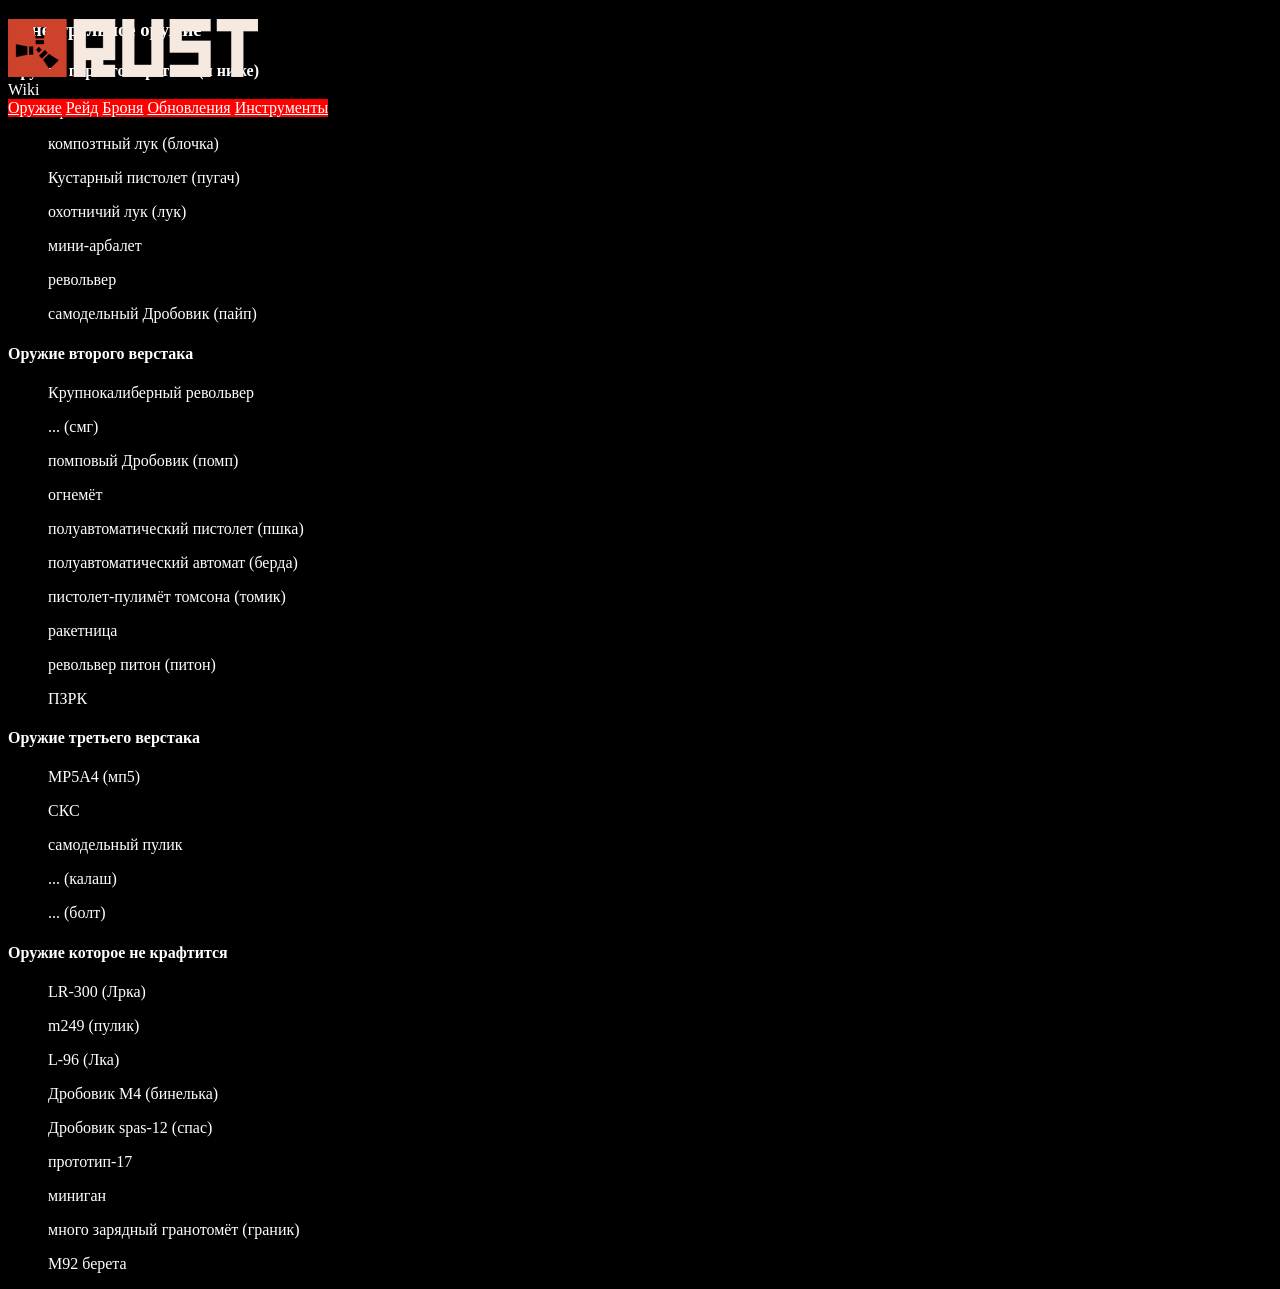
==== Weapon.html @ 94019954 "Add files via upload" ====
<!DOCTYPE html>
<html lang="en">
<head>
    <meta charset="UTF-8">
    <meta name="viewport" content="width=device-width, initial-scale=1.0">
    <title>Document</title>
    <link rel="stylesheet" href="style.css">
</head>
<body>
    <header>
        <img src="img/Site-logo.webp" href="style.css">
        <div class="logo">Wiki</div>
        <nav>
            <a href="Weapon.html">Оружие</a>
            <a href="raid.html">Рейд</a>
            <a href="armor.html">Броня</a>
            <a href="updates.html">Обновления</a>
            <a href="tools.html">Инструменты</a>
        </nav>
    </header>
    <article>
            <div class="text">
                <h3>Огнестрельное оружие</h3>

                <h4>Оружие первого верстака (и ниже)</h4>
                <ol>
                    <p>Арбалет</p>
                    <p>композтный лук (блочка)</p>
                    <p>Кустарный пистолет (пугач)</p>
                    <p>охотничий лук (лук)</p>
                    <p>мини-арбалет</p>
                    <p>револьвер</p>
                    <p>самодельный Дробовик (пайп)</p>
                </ol>
                <h4>Оружие второго верстака</h4>
                <ol>
                    <p>Крупнокалиберный револьвер</p>
                    <p>... (смг)</p>
                    <p>помповый Дробовик (помп)</p>
                    <p>огнемёт</p>
                    <p>полуавтоматический пистолет (пшка)</p>
                    <p>полуавтоматический автомат (берда)</p>
                    <p>пистолет-пулимёт томсона (томик)</p>
                    <p>ракетница</p>
                    <p>револьвер питон (питон)</p>
                    <p>ПЗРК</p>
                </ol>
                <h4>Оружие третьего верстака</h4>
                <ol>
                    <p>MP5A4 (мп5)</p>
                    <p>СКС</p>
                    <p>самодельный пулик</p>
                    <p>... (калаш)</p>
                    <p>... (болт)</p>
                </ol>
                <h4>Оружие которое не крафтится</h4>
                <ol>
                    <p>LR-300 (Лрка)</p>
                    <p>m249 (пулик)</p>
                    <p>L-96 (Лка)</p>
                    <p>Дробовик M4 (бинелька)</p>
                    <p>Дробовик spas-12 (спас)</p>
                    <p>прототип-17</p>
                    <p>миниган</p>
                    <p>много зарядный гранотомёт (граник)</p>
                    <p>М92 берета</p>
                </ol>
            </div>
        </article>
</body>
</html>
---- style.css ----
body{
    background-color: black;
}
header{
    position: fixed;
}
header nav{
    background-color: red;
}
header div{
    color: white;
}
header a{
    color: white;
}
header img{
    height: 58;
    width: 250;
}
p{
    color: white;
}
h4 {
    color: white;
}
h3 {
    color: white;
}
h5 {
    color: white;
}
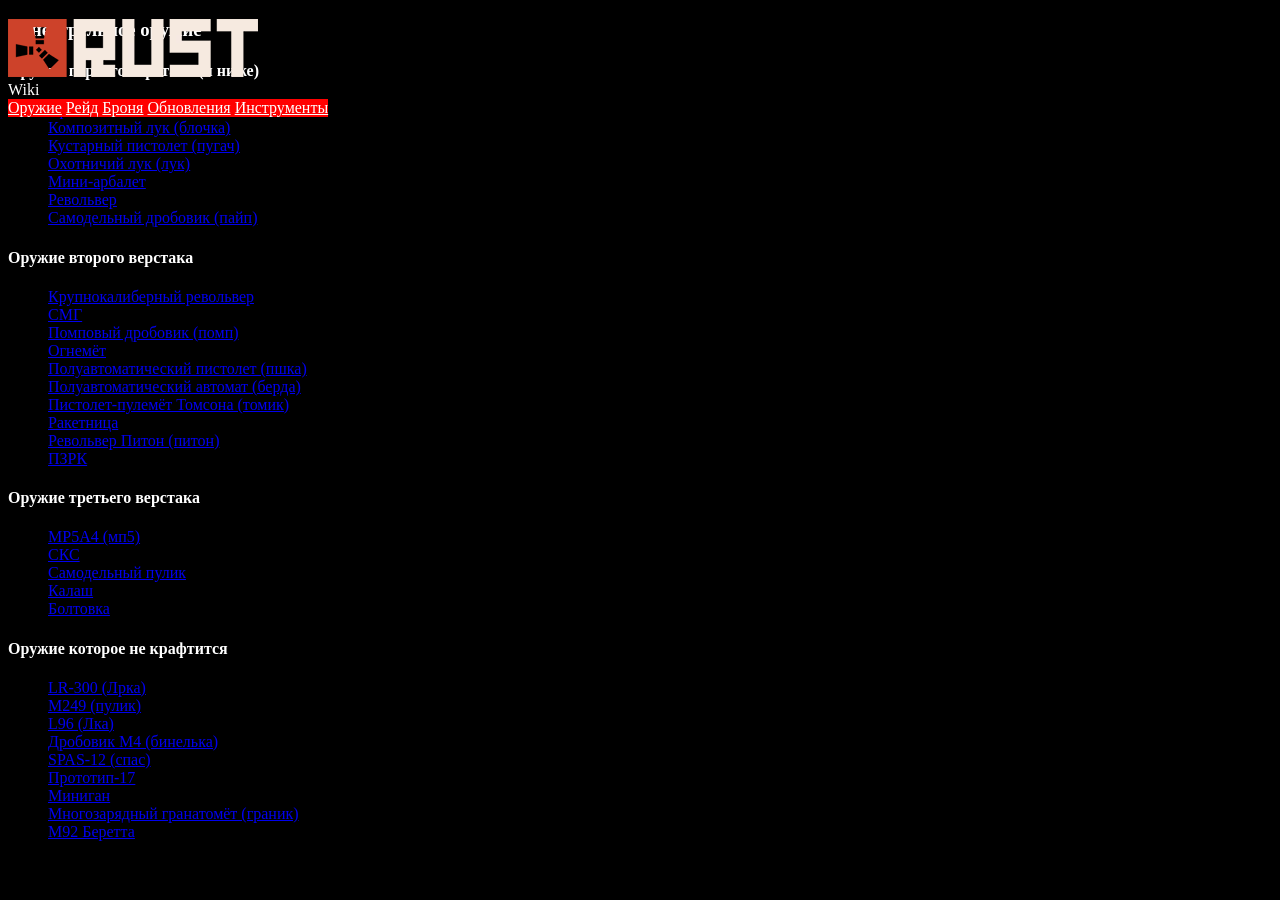
==== commit bdabe0e5: "Update Weapon.html" ====
--- a/Weapon.html
+++ b/Weapon.html
@@ -19,53 +19,56 @@
         </nav>
     </header>
     <article>
-            <div class="text">
-                <h3>Огнестрельное оружие</h3>
+        <div class="text">
+            <h3>Огнестрельное оружие</h3>
 
-                <h4>Оружие первого верстака (и ниже)</h4>
-                <ol>
-                    <p>Арбалет</p>
-                    <p>композтный лук (блочка)</p>
-                    <p>Кустарный пистолет (пугач)</p>
-                    <p>охотничий лук (лук)</p>
-                    <p>мини-арбалет</p>
-                    <p>револьвер</p>
-                    <p>самодельный Дробовик (пайп)</p>
-                </ol>
-                <h4>Оружие второго верстака</h4>
-                <ol>
-                    <p>Крупнокалиберный револьвер</p>
-                    <p>... (смг)</p>
-                    <p>помповый Дробовик (помп)</p>
-                    <p>огнемёт</p>
-                    <p>полуавтоматический пистолет (пшка)</p>
-                    <p>полуавтоматический автомат (берда)</p>
-                    <p>пистолет-пулимёт томсона (томик)</p>
-                    <p>ракетница</p>
-                    <p>револьвер питон (питон)</p>
-                    <p>ПЗРК</p>
-                </ol>
-                <h4>Оружие третьего верстака</h4>
-                <ol>
-                    <p>MP5A4 (мп5)</p>
-                    <p>СКС</p>
-                    <p>самодельный пулик</p>
-                    <p>... (калаш)</p>
-                    <p>... (болт)</p>
-                </ol>
-                <h4>Оружие которое не крафтится</h4>
-                <ol>
-                    <p>LR-300 (Лрка)</p>
-                    <p>m249 (пулик)</p>
-                    <p>L-96 (Лка)</p>
-                    <p>Дробовик M4 (бинелька)</p>
-                    <p>Дробовик spas-12 (спас)</p>
-                    <p>прототип-17</p>
-                    <p>миниган</p>
-                    <p>много зарядный гранотомёт (граник)</p>
-                    <p>М92 берета</p>
-                </ol>
-            </div>
-        </article>
+            <h4>Оружие первого верстака (и ниже)</h4>
+            <ol>
+                <li><a href="weapons/arbalet.html">Арбалет</a></li>
+                <li><a href="weapons/blochka.html">Композитный лук (блочка)</a></li>
+                <li><a href="weapons/pugach.html">Кустарный пистолет (пугач)</a></li>
+                <li><a href="weapons/luk.html">Охотничий лук (лук)</a></li>
+                <li><a href="weapons/mini-arbalet.html">Мини-арбалет</a></li>
+                <li><a href="weapons/revolver.html">Револьвер</a></li>
+                <li><a href="weapons/pipe.html">Самодельный дробовик (пайп)</a></li>
+            </ol>
+
+            <h4>Оружие второго верстака</h4>
+            <ol>
+                <li><a href="weapons/krupniy-revolver.html">Крупнокалиберный револьвер</a></li>
+                <li><a href="weapons/custom-smg.html">СМГ</a></li>
+                <li><a href="weapons/pump.html">Помповый дробовик (помп)</a></li>
+                <li><a href="weapons/ognemet.html">Огнемёт</a></li>
+                <li><a href="weapons/pshka.html">Полуавтоматический пистолет (пшка)</a></li>
+                <li><a href="weapons/berda.html">Полуавтоматический автомат (берда)</a></li>
+                <li><a href="weapons/tomik.html">Пистолет-пулемёт Томсона (томик)</a></li>
+                <li><a href="weapons/raketnica.html">Ракетница</a></li>
+                <li><a href="weapons/piton.html">Револьвер Питон (питон)</a></li>
+                <li><a href="weapons/pzrk.html">ПЗРК</a></li>
+            </ol>
+
+            <h4>Оружие третьего верстака</h4>
+            <ol>
+                <li><a href="weapons/mp5.html">MP5A4 (мп5)</a></li>
+                <li><a href="weapons/sks.html">СКС</a></li>
+                <li><a href="weapons/samodelniy-pulik.html">Самодельный пулик</a></li>
+                <li><a href="weapons/kalash.html">Калаш</a></li>
+                <li><a href="weapons/bolt.html">Болтовка</a></li>
+            </ol>
+
+            <h4>Оружие которое не крафтится</h4>
+            <ol>
+                <li><a href="weapons/lrka.html">LR-300 (Лрка)</a></li>
+                <li><a href="weapons/m249.html">M249 (пулик)</a></li>
+                <li><a href="weapons/lka.html">L96 (Лка)</a></li>
+                <li><a href="weapons/binelka.html">Дробовик M4 (бинелька)</a></li>
+                <li><a href="weapons/spas.html">SPAS-12 (спас)</a></li>
+                <li><a href="weapons/prototype17.html">Прототип-17</a></li>
+                <li><a href="weapons/minigun.html">Миниган</a></li>
+                <li><a href="weapons/granik.html">Многозарядный гранатомёт (граник)</a></li>
+                <li><a href="weapons/m92.html">M92 Беретта</a></li>
+            </ol>
+        </div>
+    </article>
 </body>
-</html>+</html>
